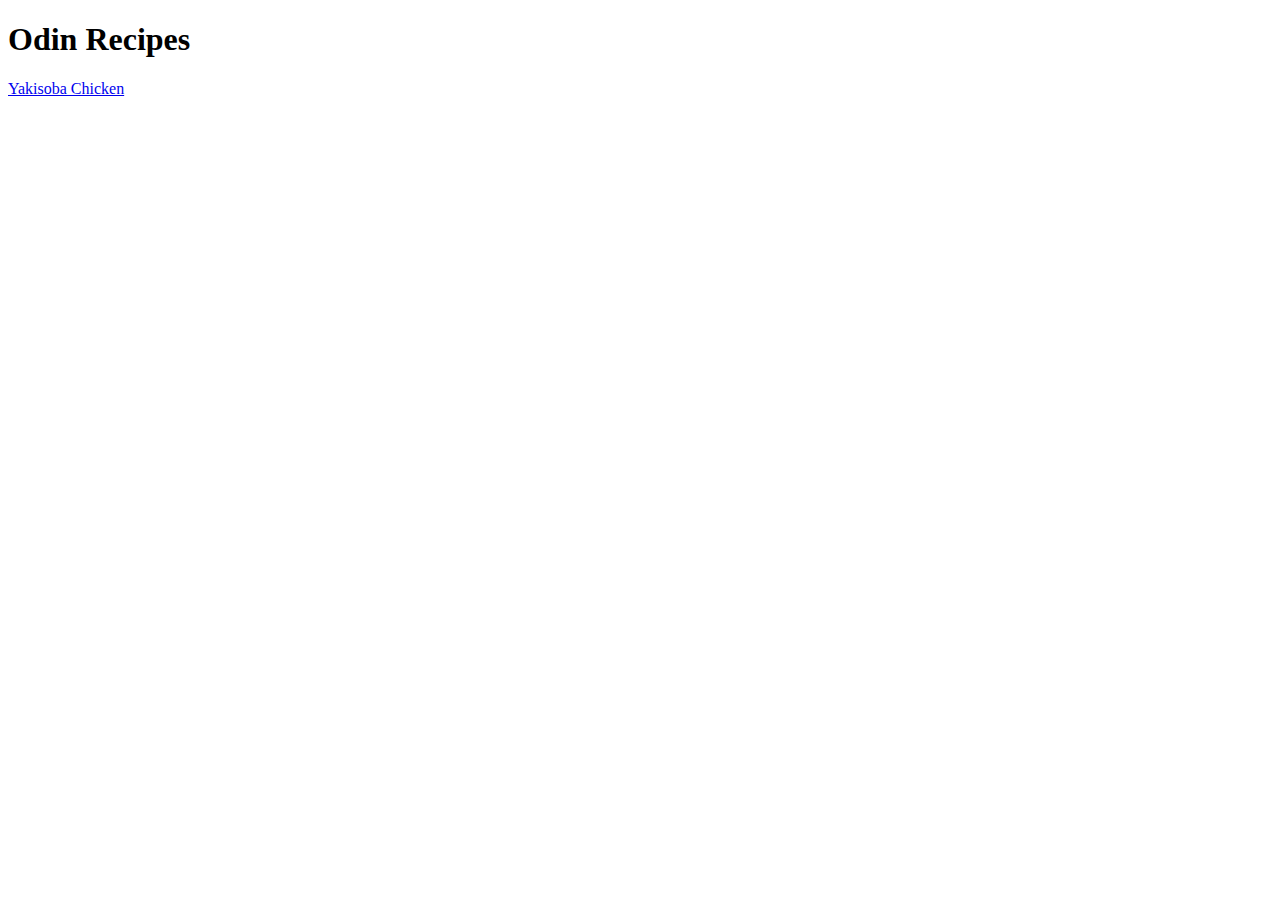
==== index.html @ af37ab58 "Create imgs and recipes folders and index.html file" ====
<!DOCTYPE html>
<html lang="en">
    <head>
        <meta charset="utf-8">
        <title>Odin Recipes</title>
    </head>
    <body>
        <h1>Odin Recipes</h1>
        <a href="recipes/yakisoba-chicken.html">Yakisoba Chicken</a>
    </body>
</html>
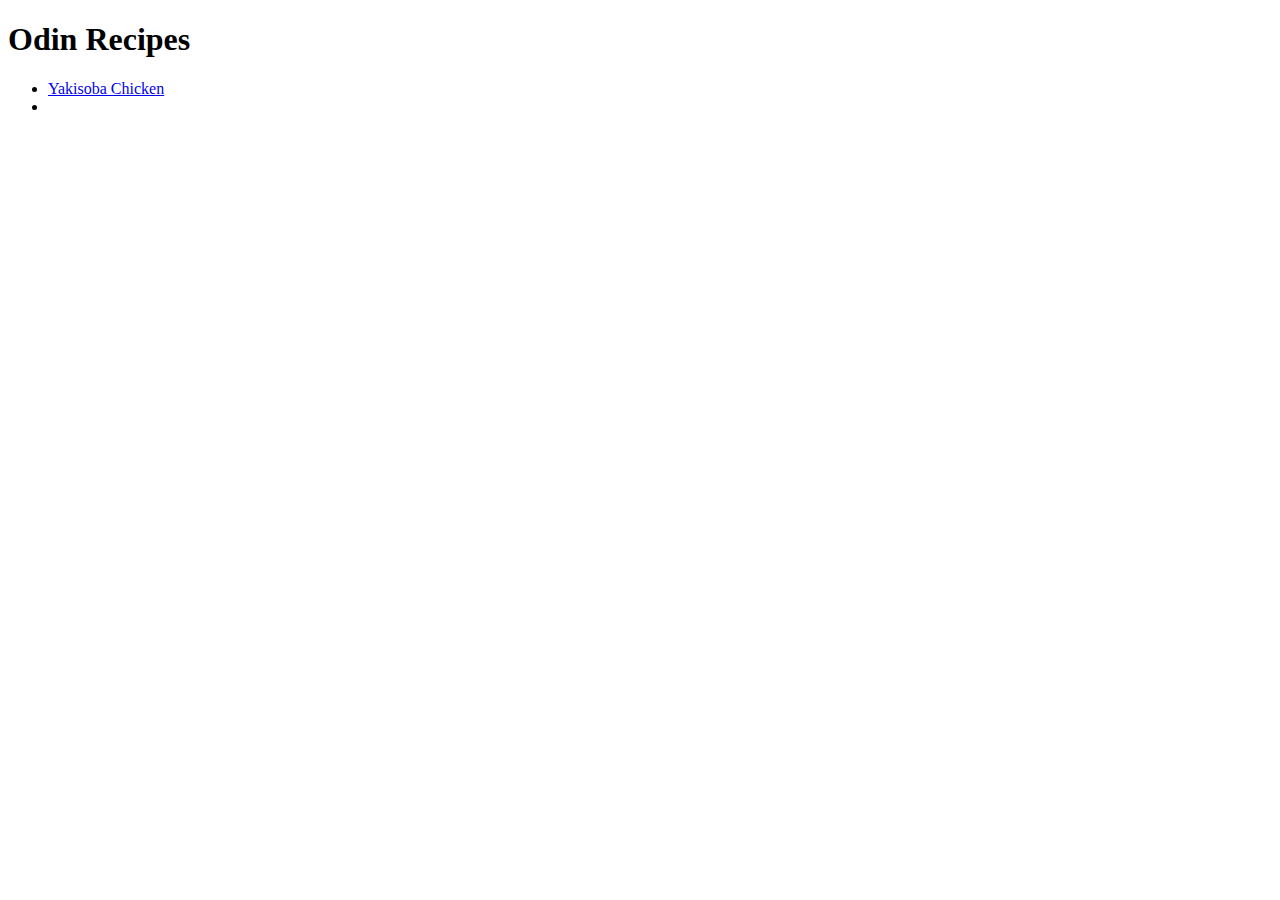
==== commit 7ae6ae03: "Link and finish lazy-guac.html" ====
--- a/index.html
+++ b/index.html
@@ -6,6 +6,10 @@
     </head>
     <body>
         <h1>Odin Recipes</h1>
-        <a href="recipes/yakisoba-chicken.html">Yakisoba Chicken</a>
+        <ul>
+            <li><a href="recipes/yakisoba-chicken.html">Yakisoba Chicken</a></li>
+            <li><a href="recipes/lazy-guac.html"></a></li>
+
+        </ul>    
     </body>
 </html>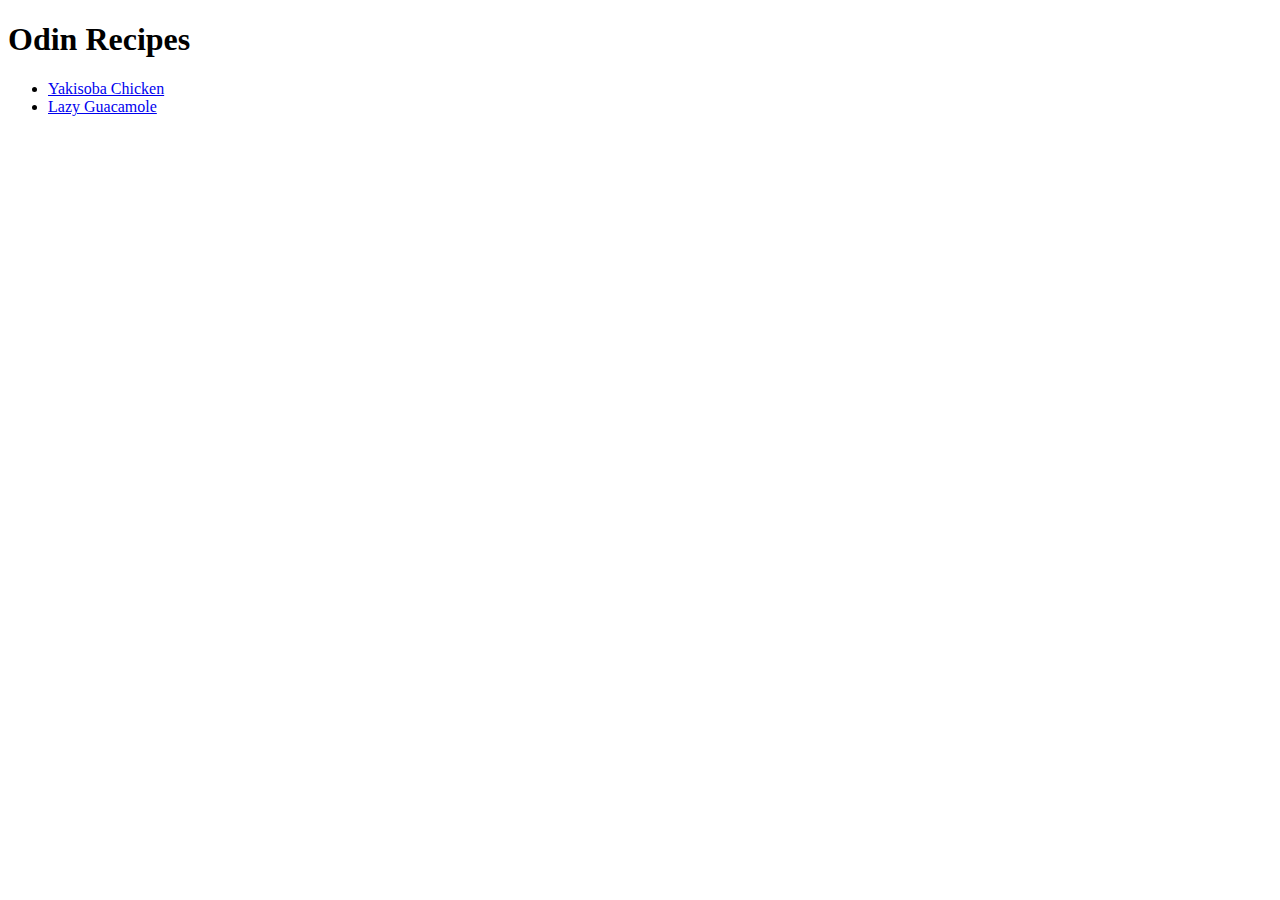
==== commit e3f35864: "Fix link title for lazy-guac.html" ====
--- a/index.html
+++ b/index.html
@@ -8,7 +8,7 @@
         <h1>Odin Recipes</h1>
         <ul>
             <li><a href="recipes/yakisoba-chicken.html">Yakisoba Chicken</a></li>
-            <li><a href="recipes/lazy-guac.html"></a></li>
+            <li><a href="recipes/lazy-guac.html">Lazy Guacamole</a></li>
 
         </ul>    
     </body>
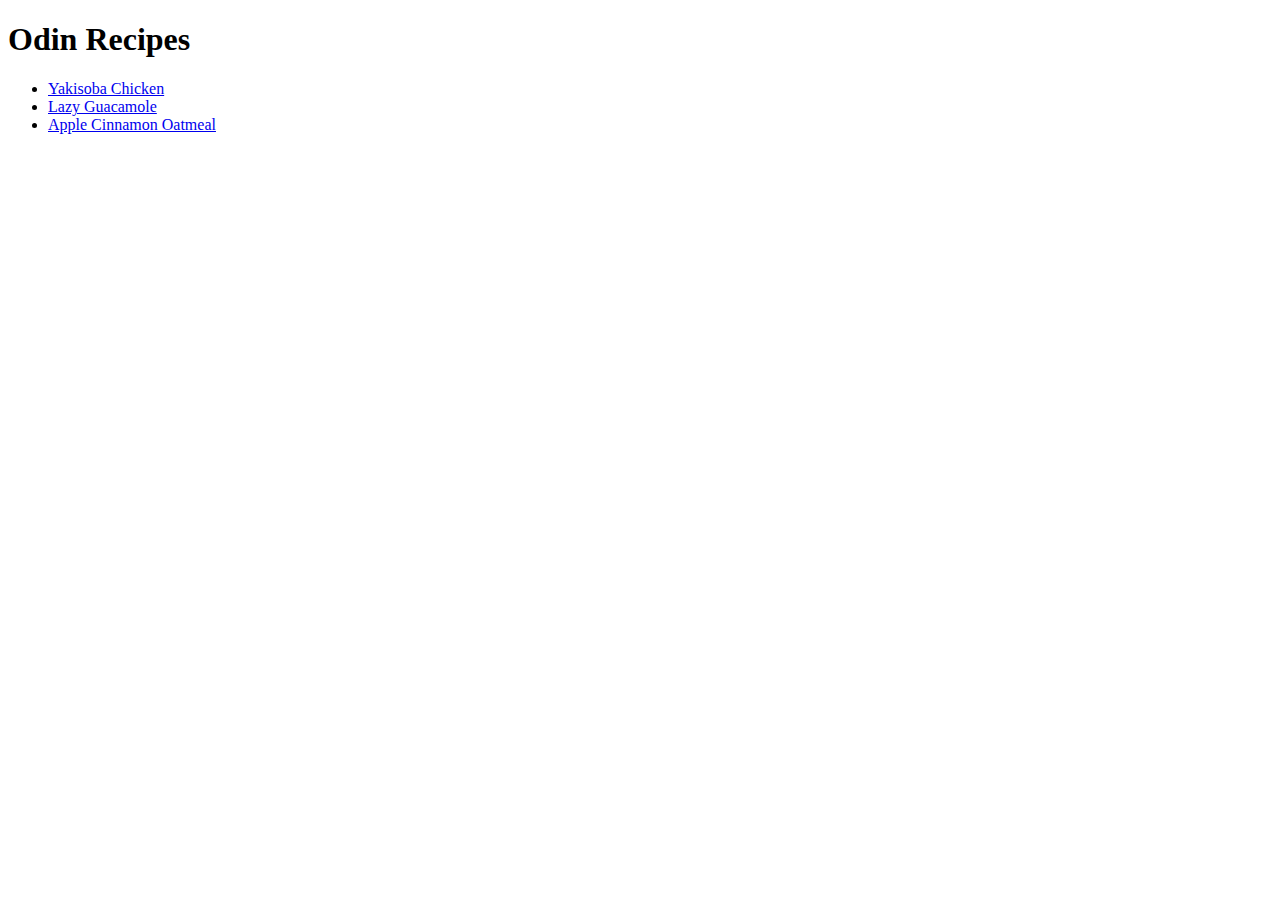
==== commit dd28f695: "Add apple-cin-oats.html link to index" ====
--- a/index.html
+++ b/index.html
@@ -9,6 +9,7 @@
         <ul>
             <li><a href="recipes/yakisoba-chicken.html">Yakisoba Chicken</a></li>
             <li><a href="recipes/lazy-guac.html">Lazy Guacamole</a></li>
+            <li><a href="recipes/apple-cin-oats.html">Apple Cinnamon Oatmeal</a></li>
 
         </ul>    
     </body>
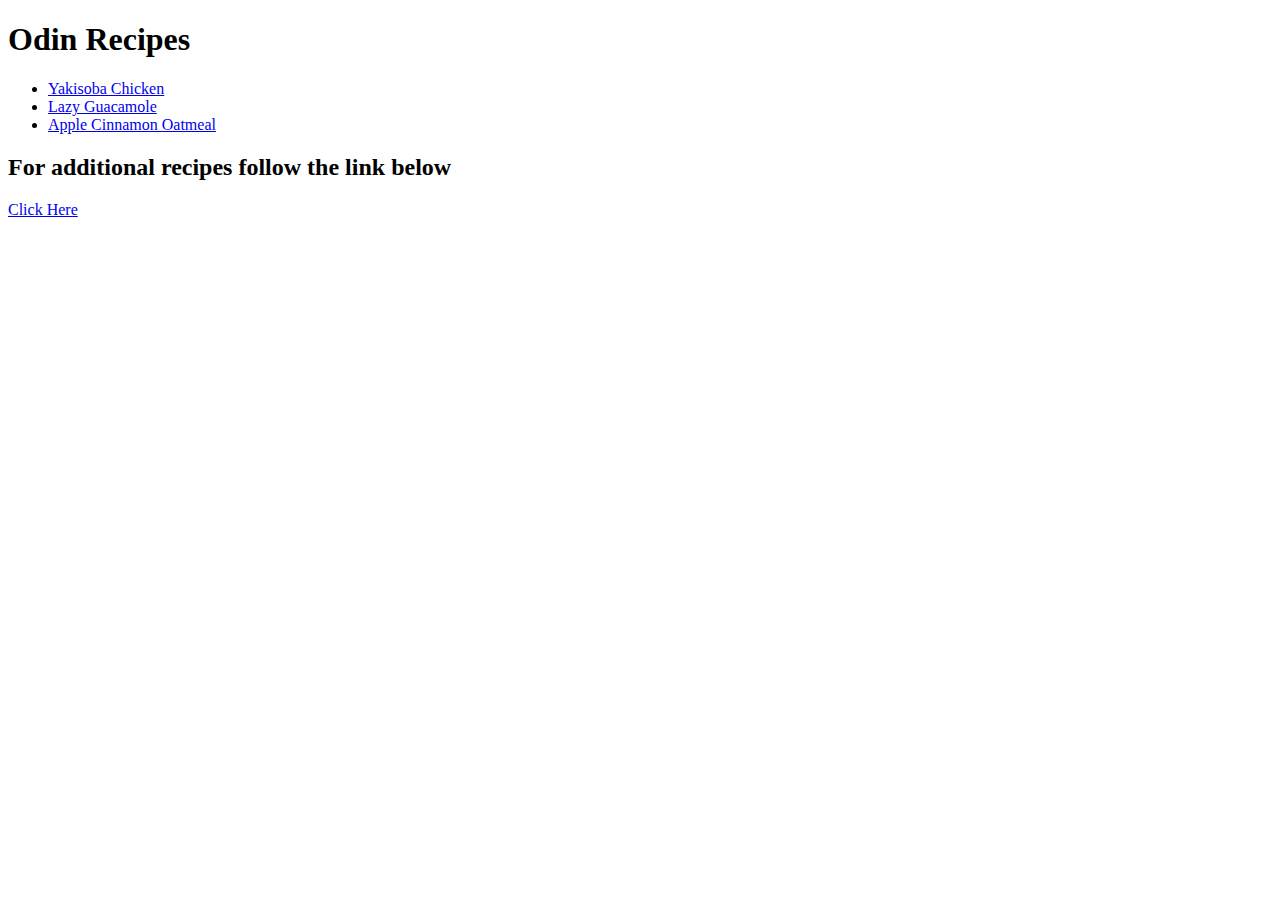
==== commit ac095bdb: "Add link for addtional recipes" ====
--- a/index.html
+++ b/index.html
@@ -7,10 +7,14 @@
     <body>
         <h1>Odin Recipes</h1>
         <ul>
-            <li><a href="recipes/yakisoba-chicken.html">Yakisoba Chicken</a></li>
-            <li><a href="recipes/lazy-guac.html">Lazy Guacamole</a></li>
-            <li><a href="recipes/apple-cin-oats.html">Apple Cinnamon Oatmeal</a></li>
+            <li><a href="recipes/yakisoba-chicken.html" target="_blank" rel="noopener noreferrer">Yakisoba Chicken</a></li>
+            <li><a href="recipes/lazy-guac.html" target="_blank" rel="noopener noreferrer">Lazy Guacamole</a></li>
+            <li><a href="recipes/apple-cin-oats.html" target="_blank" rel="noopener noreferrer">Apple Cinnamon Oatmeal</a></li>
 
-        </ul>    
+        </ul>   
+        
+        <h2>For additional recipes follow the link below</h2>
+            <p><a href="https://www.allrecipes.com/" target="_blank" rel="noopener noreferrer">Click Here</a></p>
+            
     </body>
 </html>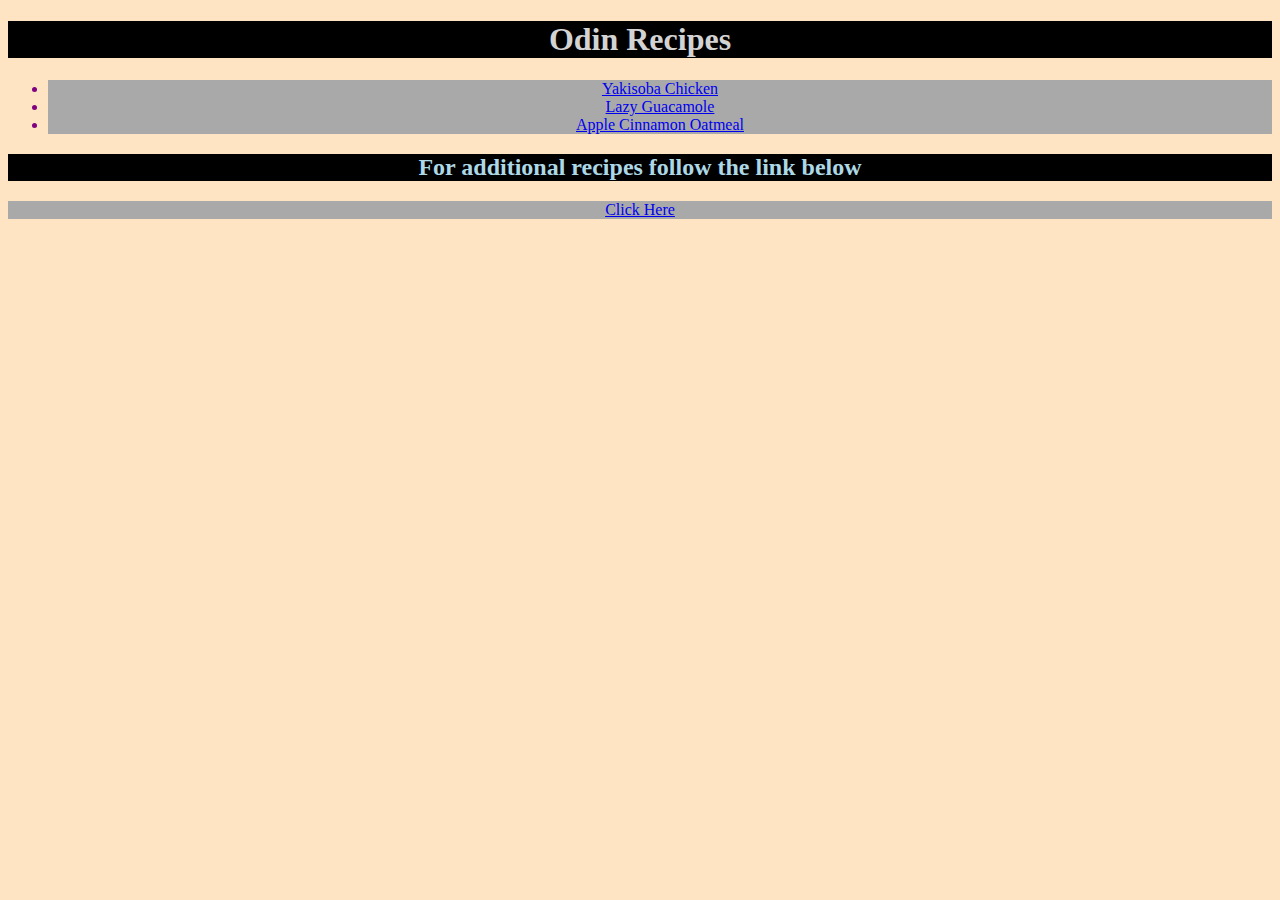
==== commit 2a660b77: "Add style.css" ====
--- a/index.html
+++ b/index.html
@@ -3,18 +3,19 @@
     <head>
         <meta charset="utf-8">
         <title>Odin Recipes</title>
+        <link rel="stylesheet" href="style.css">
     </head>
     <body>
         <h1>Odin Recipes</h1>
         <ul>
-            <li><a href="recipes/yakisoba-chicken.html" target="_blank" rel="noopener noreferrer">Yakisoba Chicken</a></li>
-            <li><a href="recipes/lazy-guac.html" target="_blank" rel="noopener noreferrer">Lazy Guacamole</a></li>
-            <li><a href="recipes/apple-cin-oats.html" target="_blank" rel="noopener noreferrer">Apple Cinnamon Oatmeal</a></li>
+            <li class="link"><a href="recipes/yakisoba-chicken.html" target="_blank" rel="noopener noreferrer">Yakisoba Chicken</a></li>
+            <li class="link"><a href="recipes/lazy-guac.html" target="_blank" rel="noopener noreferrer">Lazy Guacamole</a></li>
+            <li class="link"><a href="recipes/apple-cin-oats.html" target="_blank" rel="noopener noreferrer">Apple Cinnamon Oatmeal</a></li>
 
         </ul>   
         
-        <h2>For additional recipes follow the link below</h2>
-            <p><a href="https://www.allrecipes.com/" target="_blank" rel="noopener noreferrer">Click Here</a></p>
+        <h2 class="index">For additional recipes follow the link below</h2>
+            <p id="ext-link"><a href="https://www.allrecipes.com/" target="_blank" rel="noopener noreferrer">Click Here</a></p>
             
     </body>
 </html>--- a/style.css
+++ b/style.css
@@ -0,0 +1,50 @@
+body {
+    font-family: 'Times New Roman', Times, serif;
+    background-color: bisque;
+}
+
+h1 {
+    background-color: black;
+    color: lightgray;
+    text-align: center;
+    
+}
+
+h2 {
+    background-color: black;
+    color: lightblue;
+    text-align: center;
+}
+
+#ext-link {
+    background-color: darkgray;
+    color: purple;
+    text-align: center;
+}
+
+
+.link {
+    background-color: darkgray;
+    color: purple;
+    text-align: center;
+}
+
+.recipe-title {
+    background-color: lightgreen;
+    color: blue;
+}
+
+.u-list {
+    background-color: gray;
+    color: aqua;
+}
+
+ol li {
+    background-color: gray;
+    color: black;
+}
+
+ul li {
+    background-color: gray;
+    color: darkblue;
+}